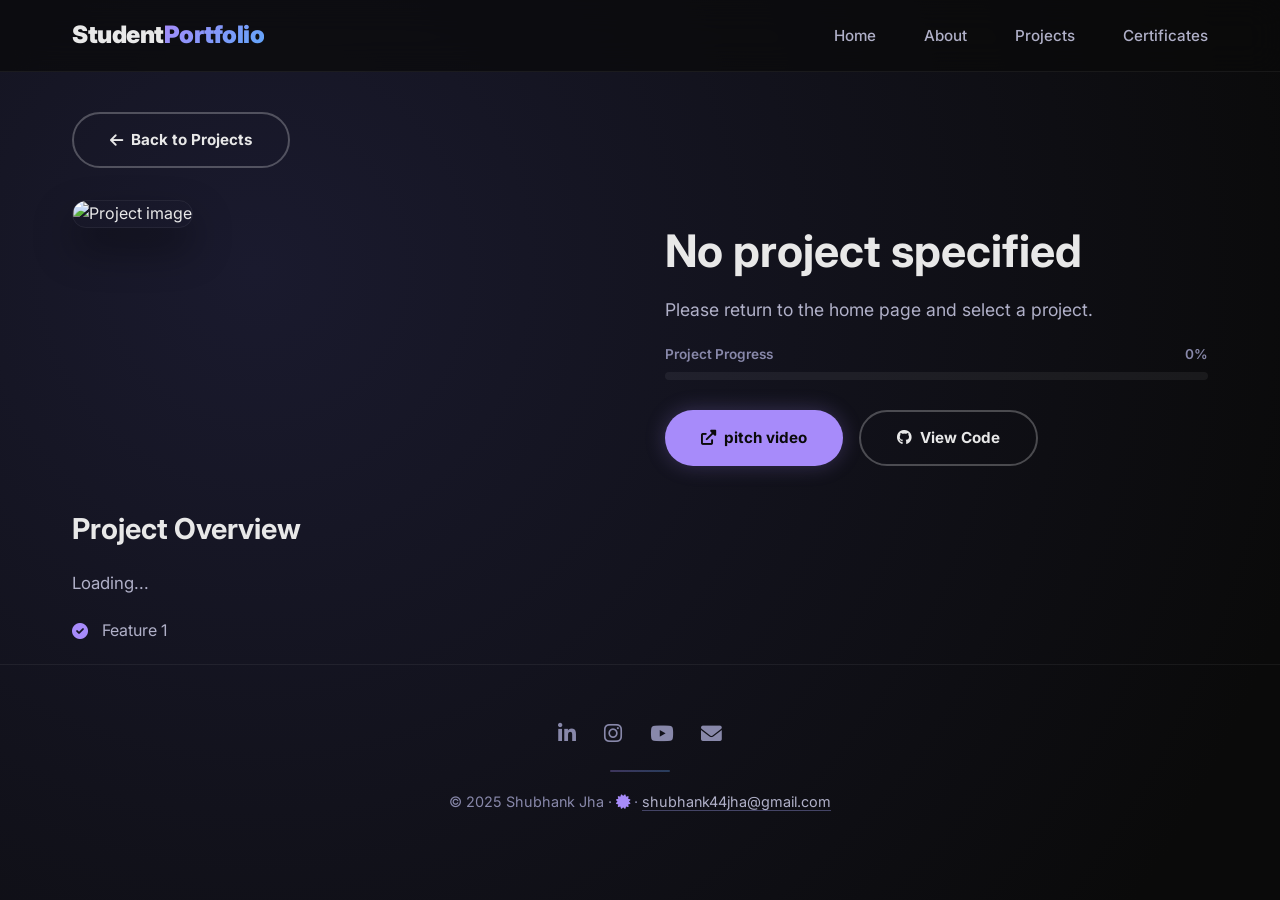
==== detail.html @ 54fb5392 "Initial commit of web portfolio" ====
<!DOCTYPE html>
<html lang="en">

<head>
    <meta charset="UTF-8" />
    <meta name="viewport" content="width=device-width, initial-scale=1.0" />
    <link rel="icon" type="image/x-icon"
        href="https://drive.google.com/thumbnail?id=1YjjmT-haXK6NyBmq98xm035FB6mT3Uk3&sz=w800" />
    <title>Project Details · Shubhank Jha</title>
    <meta name="description" content="Project details page for Shubhank Jha's portfolio." />
    <link rel="preconnect" href="https://fonts.googleapis.com" />
    <link rel="preconnect" href="https://fonts.gstatic.com" crossorigin />
    <link rel="stylesheet" href="style.css" />
    <link
        href="https://fonts.googleapis.com/css2?family=Inter:opsz,wght@14..32,300;14..32,400;14..32,600;14..32,700;14..32,800;14..32,900&display=swap"
        rel="stylesheet" />
    <link rel="stylesheet" href="https://cdnjs.cloudflare.com/ajax/libs/font-awesome/6.0.0-beta3/css/all.min.css" />
</head>

<body>

    <!-- ===== SKIP LINK ===== -->
    <a href="#detail-main" class="skip-link">Skip to project details</a>

    <!-- ===== HEADER ===== -->
    <header>
        <div class="container nav">
            <div class="logo"><a href="index.html">Student<span>Portfolio</span></a></div>
            <ul class="nav-links" id="navLinks">
                <li><a href="index.html">Home</a></li>
                <li><a href="index.html#about">About</a></li>
                <li><a href="index.html#projects">Projects</a></li>
                <li><a href="index.html#certificates">Certificates</a></li>
            </ul>
            <button class="hamburger" id="hamburger" aria-label="Toggle navigation menu">
                <i class="fas fa-bars"></i>
            </button>
        </div>
    </header>

    <!-- ============================================================ -->
    <!-- ===== DETAIL CONTENT ===== -->
    <!-- ============================================================ -->
    <main id="detail-main">
        <div class="container">
            <div class="detail-back">
                <a href="index.html#projects" class="btn btn-outline btn-back" aria-label="Back to projects" style="margin-top:40px ;">
                    <i class="fas fa-arrow-left"></i> Back to Projects
                </a>
            </div>

            <div class="detail-hero" id="detailHero">
                <div class="detail-image scroll-animate slide-left" data-delay="0">
                    <img id="detailImage" src="" alt="Project image" />
                </div>
                <div class="detail-meta scroll-animate slide-right" data-delay="50">
                    <div class="detail-tags" id="detailTags"></div>
                    <h1 id="detailTitle">Project Title</h1>
                    <p class="detail-subtitle" id="detailSubtitle">Subtitle</p>
                    <div class="detail-progress-large">
                        <div class="progress-label">
                            <span>Project Progress</span>
                            <span id="detailProgressText">0%</span>
                        </div>
                        <div class="progress-track">
                            <div class="progress-fill" id="detailProgressFill" style="width: 0%;"></div>
                        </div>
                    </div>
                    <div class="detail-actions">
                        <a href="#" class="btn btn-primary" id="detailLiveLink" target="_blank"><i
                                class="fas fa-external-link-alt"></i>pitch video</a>
                        <a href="#" class="btn btn-outline" id="detailCodeLink" target="_blank"><i
                                class="fab fa-github"></i> View Code</a>
                    </div>
                </div>
            </div>

            <div class="detail-description scroll-animate slide-down" data-delay="100">
                <h2>Project Overview</h2>
                <p id="detailFullDesc">Loading...</p>
                <ul id="detailFeatures">
                    <li><i class="fas fa-check-circle"></i> Feature 1</li>
                </ul>
            </div>
        </div>
    </main>

    <!-- ===== FOOTER ===== -->
    <footer>
        <div class="container">
            <div class="footer-social">
                <a href="https://www.linkedin.com/in/shubhank-jha" aria-label="LinkedIn" target="_blank"><i
                        class="fab fa-linkedin-in"></i></a>
                <a href="https://www.instagram.com/vindara_08?igsh=MXI0bDhuaHUxYXFobA==" target="_blank"
                    aria-label="Instagram"><i class="fab fa-instagram"></i></a>
                <a href="https://youtube.com/@vindara_148?si=yW0AWoVCcINTWWjF" aria-label="YouTube" target="_blank"><i
                        class="fab fa-youtube"></i></a>
                <a href="mailto:shubhank44jha@gmail.com" aria-label="Email"><i class="fas fa-envelope"></i></a>
            </div>
            <div class="footer-divider"></div>
            <p>
                © 2025 Shubhank Jha · <span class="heart"><i class="fas fa-certificate"></i></span> ·
                <a href="mailto:shubhank44jha@gmail.com" class="footer-email">shubhank44jha@gmail.com</a>
            </p>
        </div>
    </footer>

    <!-- ===== BACK TO TOP ===== -->
    <div class="btn-back-top-wrapper" id="backToTopWrapper">
        <svg viewBox="0 0 64 64" aria-hidden="true">
            <defs>
                <linearGradient id="grad" x1="0%" y1="0%" x2="100%" y2="0%">
                    <stop offset="0%" style="stop-color:#a78bfa" />
                    <stop offset="100%" style="stop-color:#60a5fa" />
                </linearGradient>
            </defs>
            <circle class="bg-circle" cx="32" cy="32" r="30" />
            <circle class="progress-circle" id="progressCircle" cx="32" cy="32" r="30" />
        </svg>
        <button class="btn-inner" id="backToTopBtn" aria-label="Back to top">
            <i class="fas fa-arrow-up"></i>
        </button>
    </div>

    <!-- Add these before script.js -->
    <script src="data.js"></script>
    <script src="utils.js"></script>
    <script src="script.js"></script>
    <script src="detail.js"></script>
</body>

</html>
---- style.css ----
* {
    margin: 0;
    padding: 0;
    box-sizing: border-box;
}

/* ===== SKIP LINK ===== */
.skip-link {
    position: absolute;
    top: -100%;
    left: 50%;
    transform: translateX(-50%);
    background: var(--primary);
    color: #0a0a0a;
    padding: 12px 24px;
    border-radius: 0 0 8px 8px;
    font-weight: 700;
    z-index: 10001;
    transition: top 0.3s ease;
    text-decoration: none;
}

.skip-link:focus {
    top: 0;
}

/* ===== REDUCED MOTION ===== */
@media (prefers-reduced-motion: reduce) {

    *,
    *::before,
    *::after {
        animation-duration: 0.01ms !important;
        animation-iteration-count: 1 !important;
        transition-duration: 0.01ms !important;
        scroll-behavior: auto !important;
    }

    .scroll-animate {
        opacity: 1 !important;
        transform: none !important;
    }

    .scroll-animate.in-view,
    .scroll-animate.out-view {
        opacity: 1 !important;
        transform: none !important;
    }
}

/* ===== RESET & BASE ===== */
html,
body {
    overflow-x: hidden;
    max-width: 100%;
}

:root {
    --primary: #a78bfa;
    --primary-light: #c4b5fd;
    --secondary: #60a5fa;
    --bg-body: #0a0a0a;
    --bg-card: rgba(255, 255, 255, 0.03);
    --text-primary: #e8e8e8;
    --text-secondary: #b0b0c8;
    --text-muted: #8888aa;
    --border-subtle: rgba(255, 255, 255, 0.06);
    --border-glow: rgba(167, 139, 250, 0.15);
    --radius-card: 32px;
    --radius-pill: 60px;
    --transition-smooth: cubic-bezier(0.25, 0.46, 0.45, 0.94);
    --max-width: 1200px;
    --header-height: 72px;
    --transition-duration: 0.6s;
}

body {
    font-family: 'Inter', sans-serif;
    background-color: var(--bg-body);
    color: var(--text-primary);
    line-height: 1.6;
    -webkit-font-smoothing: antialiased;
    -moz-osx-font-smoothing: grayscale;
    background: radial-gradient(circle at 20% 30%, #1a1a2e 0%, #0a0a0a 90%);
    min-height: 100vh;
    padding-top: var(--header-height);
}

::-webkit-scrollbar {
    width: 8px;
}

::-webkit-scrollbar-track {
    background: #0a0a0a;
}

::-webkit-scrollbar-thumb {
    background: linear-gradient(180deg, var(--primary), var(--secondary));
    border-radius: 12px;
}

.container {
    max-width: var(--max-width);
    margin: 0 auto;
    padding: 0 32px;
}

/* ===== TYPOGRAPHY ===== */
.section-tag {
    font-size: 0.75rem;
    text-transform: uppercase;
    letter-spacing: 0.2em;
    color: var(--text-muted);
    margin-bottom: 0.5rem;
    display: block;
    font-weight: 600;
}

.section-title {
    font-size: 3rem;
    font-weight: 900;
    line-height: 1.1;
    margin-bottom: 1.5rem;
}

.section-title span {
    background: linear-gradient(135deg, var(--primary), var(--secondary));
    -webkit-background-clip: text;
    -webkit-text-fill-color: transparent;
    background-clip: text;
}

/* ===== BUTTONS ===== */
.btn {
    display: inline-flex;
    align-items: center;
    gap: 8px;
    padding: 14px 36px;
    border-radius: var(--radius-pill);
    font-weight: 700;
    text-decoration: none;
    transition: all 0.3s var(--transition-smooth);
    border: none;
    cursor: pointer;
    font-size: 0.95rem;
    font-family: 'Inter', sans-serif;
    min-height: 52px;
}

.btn-primary {
    background: var(--primary);
    color: #0a0a0a;
    box-shadow: 0 0 20px rgba(167, 139, 250, 0.25);
}

.btn-primary:hover {
    background: var(--primary-light);
    transform: translateY(-4px) scale(1.02);
    box-shadow: 0 12px 40px rgba(167, 139, 250, 0.4);
}

.btn-outline {
    background: transparent;
    color: var(--text-primary);
    border: 2px solid rgba(255, 255, 255, 0.25);
}

.btn-outline:hover {
    background: rgba(255, 255, 255, 0.08);
    border-color: var(--primary);
    transform: translateY(-4px);
    box-shadow: 0 8px 30px rgba(167, 139, 250, 0.15);
}

.btn:focus-visible {
    outline: 3px solid var(--primary-light);
    outline-offset: 2px;
}

/* ===== LOADING BAR ===== */
.loading-bar-container {
    position: fixed;
    top: 0;
    left: 0;
    width: 100%;
    height: 3px;
    z-index: 10000;
    pointer-events: none;
}

.loading-bar {
    height: 100%;
    width: 0%;
    background: linear-gradient(90deg, var(--primary), var(--secondary), var(--primary));
    background-size: 200% 100%;
    animation: shimmer 1.5s infinite;
    transition: width 0.4s ease-out;
    border-radius: 0 2px 2px 0;
}

@keyframes shimmer {
    0% {
        background-position: -200% 0;
    }

    100% {
        background-position: 200% 0;
    }
}

/* ===== BACK TO TOP ===== */
.btn-back-top-wrapper {
    position: fixed;
    bottom: 32px;
    right: 32px;
    z-index: 999;
    width: 64px;
    height: 64px;
    cursor: pointer;
    opacity: 0;
    transform: translateY(20px);
    transition: all 0.3s var(--transition-smooth);
    pointer-events: none;
}

.btn-back-top-wrapper.visible {
    opacity: 1;
    transform: translateY(0);
    pointer-events: auto;
}

.btn-back-top-wrapper svg {
    transform: rotate(-90deg);
    width: 64px;
    height: 64px;
}

.btn-back-top-wrapper .bg-circle {
    fill: none;
    stroke: rgba(255, 255, 255, 0.06);
    stroke-width: 3;
}

.btn-back-top-wrapper .progress-circle {
    fill: none;
    stroke: url(#grad);
    stroke-width: 3;
    stroke-linecap: round;
    stroke-dasharray: 188.5;
    stroke-dashoffset: 188.5;
    transition: stroke-dashoffset 0.15s ease-out;
}

.btn-back-top-wrapper .btn-inner {
    position: absolute;
    top: 50%;
    left: 50%;
    transform: translate(-50%, -50%);
    width: 48px;
    height: 48px;
    border-radius: 50%;
    background: var(--primary);
    color: #0a0a0a;
    border: none;
    font-size: 1.2rem;
    cursor: pointer;
    display: flex;
    align-items: center;
    justify-content: center;
    box-shadow: 0 4px 24px rgba(167, 139, 250, 0.3);
}

.btn-back-top-wrapper .btn-inner:hover {
    background: var(--primary-light);
    transform: translate(-50%, -50%) scale(1.05);
}

/* ===== HEADER ===== */
header {
    position: fixed;
    top: 0;
    left: 0;
    width: 100%;
    background: rgba(10, 10, 10, 0.72);
    backdrop-filter: blur(16px);
    -webkit-backdrop-filter: blur(16px);
    border-bottom: 1px solid var(--border-subtle);
    z-index: 999;
    padding: 14px 0;
    height: var(--header-height);
    display: flex;
    align-items: center;
}

.nav {
    display: flex;
    justify-content: space-between;
    align-items: center;
    width: 100%;
}

.logo a {
    font-weight: 900;
    font-size: 1.5rem;
    text-decoration: none;
    color: var(--text-primary);
    letter-spacing: -0.02em;
    cursor: pointer;
}

.logo a span {
    background: linear-gradient(135deg, var(--primary), var(--secondary));
    -webkit-background-clip: text;
    -webkit-text-fill-color: transparent;
    background-clip: text;
}

.nav-links {
    display: flex;
    gap: 3rem;
    list-style: none;
    align-items: center;
}

.nav-links a {
    text-decoration: none;
    color: var(--text-secondary);
    font-weight: 500;
    font-size: 0.95rem;
    transition: color 0.2s ease;
    position: relative;
    cursor: pointer;
    padding: 4px 0;
}

.nav-links a::after {
    content: '';
    position: absolute;
    bottom: -4px;
    left: 0;
    width: 0%;
    height: 2px;
    background: linear-gradient(90deg, var(--primary), var(--secondary));
    transition: width 0.3s ease;
}

.nav-links a:hover {
    color: #ffffff;
}

.nav-links a:hover::after {
    width: 100%;
}

.nav-links a.active {
    color: #ffffff;
}

.nav-links a.active::after {
    width: 100%;
}

.hamburger {
    display: none;
    font-size: 1.5rem;
    color: var(--text-primary);
    cursor: pointer;
    background: none;
    border: none;
    padding: 8px;
    min-width: 44px;
    min-height: 44px;
}

/* ============================================================
   SCROLL ANIMATIONS
   ============================================================ */
.scroll-animate {
    opacity: 0;
    transition: all 0.7s cubic-bezier(0.22, 1, 0.36, 1);
    will-change: transform, opacity;
}

.scroll-animate.slide-up {
    transform: translateY(50px);
}

.scroll-animate.slide-up.in-view {
    opacity: 1;
    transform: translateY(0);
}

.scroll-animate.slide-up.out-view {
    opacity: 0;
    transform: translateY(-35px);
}

.scroll-animate.slide-down {
    transform: translateY(-50px);
}

.scroll-animate.slide-down.in-view {
    opacity: 1;
    transform: translateY(0);
}

.scroll-animate.slide-down.out-view {
    opacity: 0;
    transform: translateY(35px);
}

.scroll-animate.slide-left {
    transform: translateX(50px);
}

.scroll-animate.slide-left.in-view {
    opacity: 1;
    transform: translateX(0);
}

.scroll-animate.slide-left.out-view {
    opacity: 0;
    transform: translateX(-35px);
}

.scroll-animate.slide-right {
    transform: translateX(-50px);
}

.scroll-animate.slide-right.in-view {
    opacity: 1;
    transform: translateX(0);
}

.scroll-animate.slide-right.out-view {
    opacity: 0;
    transform: translateX(35px);
}

.scroll-animate.scale-fade {
    transform: scale(0.88);
    opacity: 0;
}

.scroll-animate.scale-fade.in-view {
    opacity: 1;
    transform: scale(1);
}

.scroll-animate.scale-fade.out-view {
    opacity: 0;
    transform: scale(0.78);
}

.scroll-animate.combo-card {
    transform: translateY(35px) scale(0.92);
    opacity: 0;
}

.scroll-animate.combo-card.in-view {
    opacity: 1;
    transform: translateY(0) scale(1);
}

.scroll-animate.combo-card.out-view {
    opacity: 0;
    transform: translateY(-25px) scale(0.88);
}

.scroll-animate.stagger-1 {
    transition-delay: 0.04s;
}

.scroll-animate.stagger-2 {
    transition-delay: 0.08s;
}

.scroll-animate.stagger-3 {
    transition-delay: 0.12s;
}

.scroll-animate.stagger-4 {
    transition-delay: 0.16s;
}

.scroll-animate.stagger-5 {
    transition-delay: 0.20s;
}

.scroll-animate.stagger-6 {
    transition-delay: 0.24s;
}

/* ============================================================
   PAGE TRANSITIONS (if used)
   ============================================================ */
.page-wrapper {
    position: relative;
    min-height: 100vh;
}

.page {
    transition: all var(--transition-duration) cubic-bezier(0.22, 1, 0.36, 1);
    will-change: transform, opacity;
}

.page-enter {
    animation: fadeInScale var(--transition-duration) cubic-bezier(0.22, 1, 0.36, 1) forwards;
}

.page-exit {
    animation: fadeOutScale var(--transition-duration) cubic-bezier(0.22, 1, 0.36, 1) forwards;
}

@keyframes fadeInScale {
    0% {
        opacity: 0;
        transform: scale(0.96) translateY(12px);
    }

    100% {
        opacity: 1;
        transform: scale(1) translateY(0);
    }
}

@keyframes fadeOutScale {
    0% {
        opacity: 1;
        transform: scale(1) translateY(0);
    }

    100% {
        opacity: 0;
        transform: scale(0.96) translateY(12px);
    }
}

/* ============================================================
   SECTIONS
   ============================================================ */

/* HERO */
.hero {
    padding: calc(var(--header-height) + 80px) 0 80px;
}

.hero-grid {
    display: grid;
    grid-template-columns: 1fr 1fr;
    gap: 60px;
    align-items: center;
}

.hero-location {
    font-size: 0.8rem;
    text-transform: uppercase;
    letter-spacing: 0.25em;
    color: var(--text-muted);
    margin-bottom: 1.2rem;
}

.hero-location strong {
    color: var(--text-primary);
    font-weight: 700;
}

.hero h1 {
    font-size: 4.2rem;
    font-weight: 900;
    line-height: 1.05;
    margin-bottom: 1.2rem;
}

.hero h1 .highlight {
    background: linear-gradient(135deg, var(--primary), var(--secondary));
    -webkit-background-clip: text;
    -webkit-text-fill-color: transparent;
    background-clip: text;
}

.hero-tagline {
    font-size: 1.2rem;
    color: var(--text-secondary);
    margin-bottom: 2.5rem;
    max-width: 90%;
}

.hero-cta {
    display: flex;
    gap: 16px;
    flex-wrap: wrap;
    margin-bottom: 2.5rem;
}

.social-icons {
    display: flex;
    gap: 20px;
}

.social-icons a {
    color: var(--text-muted);
    font-size: 1.5rem;
    transition: all 0.3s ease;
    padding: 4px;
}

.social-icons a:hover {
    color: var(--primary);
    transform: translateY(-6px) scale(1.1);
}

.hero-image {
    display: flex;
    justify-content: center;
    align-items: center;
}

.hero-image .avatar-wrapper {
    position: relative;
    width: 100%;
    max-width: 420px;
    aspect-ratio: 1/1;
    border-radius: 30% 70% 70% 30% / 30% 30% 70% 70%;
    background: linear-gradient(135deg, rgba(167, 139, 250, 0.15), rgba(96, 165, 250, 0.08));
    padding: 4px;
    box-shadow: 0 30px 60px rgba(0, 0, 0, 0.6);
    transition: transform 0.5s ease, box-shadow 0.5s ease;
}

.hero-image .avatar-wrapper:hover {
    transform: scale(1.02) rotate(1deg);
    box-shadow: 0 40px 80px rgba(167, 139, 250, 0.15);
}

.hero-image .avatar-wrapper img {
    width: 100%;
    height: 100%;
    border-radius: inherit;
    object-fit: cover;
    display: block;
    background: #1a1a2e;
}

.hero-image .avatar-wrapper::after {
    content: '';
    position: absolute;
    inset: -8px;
    border-radius: inherit;
    background: conic-gradient(from 0deg, transparent, var(--primary), transparent, var(--secondary), transparent);
    opacity: 0.15;
    z-index: -1;
    animation: spinGlow 12s linear infinite;
}

@keyframes spinGlow {
    to {
        transform: rotate(360deg);
    }
}

/* ABOUT */
.about {
    padding: 80px 0;
}

.about-grid {
    display: grid;
    grid-template-columns: 1fr 1fr;
    gap: 60px;
    align-items: center;
}

.about-text h2 {
    font-size: 2.8rem;
    margin-bottom: 1.5rem;
}

.about-text p {
    color: var(--text-secondary);
    font-size: 1.05rem;
    margin-bottom: 1.5rem;
}

.stats {
    display: flex;
    gap: 40px;
    margin-top: 2rem;
}

.stat-item {
    text-align: center;
}

.stat-number {
    font-size: 2.4rem;
    font-weight: 900;
    background: linear-gradient(135deg, var(--primary), var(--secondary));
    -webkit-background-clip: text;
    -webkit-text-fill-color: transparent;
    background-clip: text;
    display: block;
}

.stat-label {
    font-size: 0.8rem;
    color: var(--text-muted);
    text-transform: uppercase;
    letter-spacing: 0.08em;
}

.about-image img {
    width: 100%;
    max-width: 400px;
    border-radius: var(--radius-card);
    box-shadow: 0 20px 40px rgba(0, 0, 0, 0.5);
    border: 1px solid var(--border-subtle);
    display: block;
    margin: 0 auto;
}

/* ============================================================
   PROJECTS – CAROUSEL (WIDER CARDS)
   ============================================================ */
.projects {
    padding: 80px 0;
    background: rgba(255, 255, 255, 0.02);
}

.carousel-wrapper {
    position: relative;
    overflow: hidden;
    margin: 2rem 0 1.5rem;
    padding: 20px 0;
}

.carousel-track {
    display: flex;
    gap: 24px;
    transition: transform 0.6s cubic-bezier(0.25, 0.46, 0.45, 0.94);
    will-change: transform;
}

/* --- DESKTOP: 2 slides visible (wider cards) --- */
.carousel-slide {
    flex: 0 0 calc(140% / 2 - 0px * 1 / 2);
    min-width: 0;
    transition: all 0.6s cubic-bezier(0.25, 0.46, 0.45, 0.94);
    opacity: 0.5;
    transform: scale(0.92);
    pointer-events: none;
}

.carousel-slide.active {
    opacity: 1;
    transform: scale(1.04);
    pointer-events: auto;
    z-index: 2;
}

/* --- Card itself with a max-width for very large screens --- */
.carousel-slide .project-card {
    display: flex;
    flex-direction: row;
    align-items: stretch;
    background: var(--bg-card);
    backdrop-filter: blur(8px);
    -webkit-backdrop-filter: blur(8px);
    border-radius: 32px;
    overflow: hidden;
    border: 1px solid var(--border-subtle);
    transition: box-shadow 0.4s ease, border-color 0.4s ease;
    min-height: 280px;
    height: 100%;
    max-width: 750px;
    margin: 0 auto;
}

.carousel-slide.active .project-card {
    border-color: var(--border-glow);
    box-shadow: 0 24px 60px rgba(0, 0, 0, 0.6), 0 0 50px rgba(167, 139, 250, 0.1);
}

.carousel-slide .project-card .project-image {
    flex: 0 0 42%;
    max-width: 42%;
    min-height: 280px;
    background: #1a1a2e;
    overflow: hidden;
}

.carousel-slide .project-card .project-image img {
    width: 100%;
    height: 100%;
    object-fit: cover;
    display: block;
    transition: transform 0.5s ease;
}

.carousel-slide.active .project-card .project-image img {
    transform: scale(1.03);
}

.carousel-slide .project-card .project-info {
    flex: 1;
    padding: 28px 32px;
    display: flex;
    flex-direction: column;
    justify-content: center;
}

.carousel-slide .project-card .project-tags {
    display: flex;
    gap: 8px;
    flex-wrap: wrap;
    margin-bottom: 10px;
}

.carousel-slide .project-card .project-tags .tag {
    font-size: 0.7rem;
    font-weight: 700;
    text-transform: uppercase;
    letter-spacing: 0.06em;
    padding: 5px 16px;
    border-radius: 40px;
    background: rgba(167, 139, 250, 0.12);
    color: var(--primary);
    border: 1px solid rgba(167, 139, 250, 0.1);
}

.tag.hardware {
    background: rgba(251, 191, 36, 0.12);
    color: #fbbf24;
    border-color: rgba(251, 191, 36, 0.1);
}

.tag.software {
    background: rgba(96, 165, 250, 0.12);
    color: var(--secondary);
    border-color: rgba(96, 165, 250, 0.1);
}

.carousel-slide .project-card h3 {
    font-size: 1.6rem;
    font-weight: 800;
    margin-bottom: 6px;
    letter-spacing: -0.02em;
}

.carousel-slide .project-card p {
    font-size: 1.05rem;
    color: var(--text-secondary);
    margin-bottom: 16px;
    line-height: 1.6;
}

.carousel-slide .project-card .project-link {
    font-weight: 700;
    font-size: 1rem;
    color: var(--primary);
    text-decoration: none;
    display: inline-flex;
    align-items: center;
    gap: 8px;
    transition: gap 0.3s ease, color 0.3s ease;
    background: none;
    border: none;
    padding: 0;
    font-family: inherit;
    cursor: pointer;
}

.carousel-slide .project-card .project-link:hover {
    gap: 14px;
    color: var(--primary-light);
}

/* --- Carousel Navigation Buttons --- */
.carousel-btn {
    position: absolute;
    top: 50%;
    transform: translateY(-50%);
    background: rgba(10, 10, 10, 0.7);
    backdrop-filter: blur(8px);
    border: 1px solid var(--border-subtle);
    color: var(--text-primary);
    width: 48px;
    height: 48px;
    border-radius: 50%;
    display: flex;
    align-items: center;
    justify-content: center;
    font-size: 1.2rem;
    cursor: pointer;
    transition: all 0.3s ease;
    z-index: 5;
}

.carousel-btn:hover {
    background: var(--primary);
    color: #0a0a0a;
    border-color: var(--primary);
    box-shadow: 0 0 20px rgba(167, 139, 250, 0.3);
}

.carousel-btn.prev {
    left: -20px;
}

.carousel-btn.next {
    right: -20px;
}

/* --- Indicator Dots --- */
.carousel-indicators {
    display: flex;
    gap: 10px;
    margin-top: 18px;
    justify-content: center;
}

.carousel-indicators .dot {
    width: 10px;
    height: 10px;
    border-radius: 50%;
    background: rgba(255, 255, 255, 0.15);
    border: 1px solid var(--border-subtle);
    cursor: pointer;
    transition: all 0.3s ease;
}

.carousel-indicators .dot.active {
    background: var(--primary);
    border-color: var(--primary);
    box-shadow: 0 0 16px rgba(167, 139, 250, 0.4);
    transform: scale(1.15);
}

.carousel-indicators .dot:hover {
    background: rgba(167, 139, 250, 0.4);
}

.projects-footer {
    text-align: center;
    margin-top: 8px;
}

/* CERTIFICATES */
.certificates {
    padding: 80px 0;
}

.cert-list {
    display: flex;
    flex-direction: column;
    gap: 16px;
    max-width: 720px;
    margin: 30px auto 0;
}

.cert-item {
    display: flex;
    align-items: center;
    gap: 24px;
    background: var(--bg-card);
    padding: 18px 28px;
    border-radius: var(--radius-pill);
    transition: all 0.3s ease;
    border: 1px solid var(--border-subtle);
    backdrop-filter: blur(4px);
    -webkit-backdrop-filter: blur(4px);
    text-decoration: none;
    color: inherit;
}

.cert-item:hover {
    background: rgba(255, 255, 255, 0.05);
    border-color: var(--border-glow);
    transform: translateX(8px);
    box-shadow: 0 4px 20px rgba(0, 0, 0, 0.3);
}

.cert-item .cert-image {
    flex-shrink: 0;
    width: 63px;
    height: 63px;
    object-fit: contain;
}

.cert-detail {
    flex: 1;
}

.cert-detail h4 {
    font-weight: 700;
    font-size: 1.05rem;
}

.cert-detail p {
    font-size: 0.85rem;
    color: var(--text-muted);
}

/* ===== PROJECT DETAIL PAGE ===== */
.project-detail-page {
    padding: calc(var(--header-height) + 40px) 0 60px;
    min-height: 100vh;
}

.detail-back {
    margin-bottom: 32px;
}

.detail-hero {
    display: grid;
    grid-template-columns: 1fr 1fr;
    gap: 50px;
    align-items: start;
    margin-bottom: 40px;
}

.detail-image img {
    width: 100%;
    border-radius: var(--radius-card);
    border: 1px solid var(--border-subtle);
    box-shadow: 0 20px 40px rgba(0, 0, 0, 0.4);
}

.detail-meta .detail-tags {
    display: flex;
    gap: 10px;
    flex-wrap: wrap;
    margin-bottom: 16px;
}

.detail-meta h1 {
    font-size: 2.8rem;
    margin-bottom: 8px;
}

.detail-meta .detail-subtitle {
    color: var(--text-secondary);
    font-size: 1.1rem;
    margin-bottom: 20px;
}

.detail-progress-large {
    margin: 20px 0;
}

.detail-progress-large .progress-label {
    display: flex;
    justify-content: space-between;
    font-size: 0.85rem;
    color: var(--text-muted);
    margin-bottom: 6px;
    font-weight: 600;
}

.detail-progress-large .progress-track {
    width: 100%;
    height: 8px;
    background: rgba(255, 255, 255, 0.06);
    border-radius: 12px;
    overflow: hidden;
}

.detail-progress-large .progress-fill {
    height: 100%;
    border-radius: 12px;
    background: linear-gradient(90deg, var(--primary), var(--secondary));
    width: 0%;
    transition: width 1.5s var(--transition-smooth);
}

.detail-description {
    margin-top: 40px;
}

.detail-description h2 {
    font-size: 1.8rem;
    margin-bottom: 16px;
}

.detail-description p {
    color: var(--text-secondary);
    font-size: 1.05rem;
    line-height: 1.8;
    margin-bottom: 16px;
}

.detail-description ul {
    list-style: none;
    padding: 0;
    display: grid;
    grid-template-columns: 1fr 1fr;
    gap: 12px 24px;
    margin: 20px 0;
}

.detail-description ul li {
    color: var(--text-secondary);
    display: flex;
    align-items: center;
    gap: 10px;
}

.detail-description ul li i {
    color: var(--primary);
    font-size: 1rem;
    width: 20px;
}

.detail-actions {
    display: flex;
    gap: 16px;
    margin-top: 30px;
    flex-wrap: wrap;
}

/* ===== FOOTER ===== */
footer {
    text-align: center;
    padding: 48px 0 40px;
    border-top: 1px solid var(--border-subtle);
    color: var(--text-muted);
    font-size: 0.9rem;
}

footer .footer-social {
    display: flex;
    justify-content: center;
    gap: 20px;
    margin-bottom: 16px;
}

footer .footer-social a {
    color: var(--text-muted);
    font-size: 1.3rem;
    transition: all 0.3s ease;
    padding: 4px;
}

footer .footer-social a:hover {
    color: var(--primary);
    transform: translateY(-4px) scale(1.1);
}

footer .footer-email {
    color: var(--text-secondary);
    text-decoration: none;
    border-bottom: 1px solid #444466;
    transition: border-color 0.3s ease;
}

footer .footer-email:hover {
    border-color: var(--primary);
}

footer .heart {
    color: var(--primary);
    display: inline-block;
    animation: pulseHeart 2s ease-in-out infinite;
}

@keyframes pulseHeart {

    0%,
    100% {
        transform: scale(1);
    }

    50% {
        transform: scale(1.2);
    }
}

footer .footer-divider {
    width: 60px;
    height: 2px;
    background: linear-gradient(90deg, var(--primary), var(--secondary));
    margin: 16px auto 18px;
    border-radius: 4px;
    opacity: 0.3;
}

/* ============================================================
   RESPONSIVE BREAKPOINTS
   ============================================================ */

/* Large screens (1200px and up) – default (2 slides) */

/* Medium screens (1024px to 1199px) */
@media (max-width: 1199px) {
    .container {
        padding: 0 28px;
    }

    .hero h1 {
        font-size: 3.6rem;
    }

    .hero-grid {
        gap: 40px;
    }

    .about-grid {
        gap: 40px;
    }

    .detail-hero {
        gap: 30px;
    }
}

/* Tablets & small laptops (768px to 1023px) – still 2 slides */
@media (max-width: 1023px) {
    .container {
        padding: 0 24px;
    }

    .hero-grid {
        grid-template-columns: 1fr 1fr;
        gap: 32px;
    }

    .hero h1 {
        font-size: 3rem;
    }

    .hero-image .avatar-wrapper {
        max-width: 340px;
    }

    .about-grid {
        gap: 40px;
    }

    .about-text h2 {
        font-size: 2.4rem;
    }

    .section-title {
        font-size: 2.6rem;
    }

    .detail-hero {
        grid-template-columns: 1fr;
        gap: 30px;
    }

    .detail-meta h1 {
        font-size: 2.4rem;
    }

    .detail-description ul {
        grid-template-columns: 1fr;
    }

    /* Carousel stays at 2 slides on tablet too */
    .carousel-slide {
        flex: 0 0 calc(140% / 2 - 24px * 1 / 2);
    }

    .carousel-btn.prev {
        left: 0;
    }

    .carousel-btn.next {
        right: 0;
    }
}

/* Mobile (≤767px) – image remains, tags & description hidden */
@media (max-width: 767px) {
    :root {
        --header-height: 64px;
    }

    .container {
        padding: 0 20px;
    }

    /* Header & Navigation */
    .nav-links {
        display: none;
        flex-direction: column;
        gap: 1.2rem;
        background: rgba(10, 10, 10, 0.96);
        backdrop-filter: blur(20px);
        padding: 2rem 1.5rem;
        position: absolute;
        top: var(--header-height);
        left: 0;
        width: 100%;
        border-radius: 0 0 28px 28px;
        border: 1px solid var(--border-subtle);
        text-align: center;
    }

    .nav-links.open {
        display: flex;
    }

    .hamburger {
        display: block;
    }

    .logo a {
        font-size: 1.3rem;
    }

    /* Hero */
    .hero {
        padding: calc(var(--header-height) + 48px) 0 48px;
    }

    .hero-grid {
        grid-template-columns: 1fr;
        gap: 32px;
        text-align: center;
    }

    .hero h1 {
        font-size: 2.6rem;
    }

    .hero-tagline {
        max-width: 100%;
        margin: 0 auto 2rem;
        font-size: 1rem;
    }

    .hero-cta {
        justify-content: center;
        flex-direction: column;
        align-items: center;
    }

    .hero-cta .btn {
        width: 100%;
        justify-content: center;
    }

    .social-icons {
        justify-content: center;
    }

    .hero-image .avatar-wrapper {
        max-width: 260px;
        margin: 0 auto;
    }

    /* About */
    .about {
        padding: 56px 0;
    }

    .about-grid {
        grid-template-columns: 1fr;
        gap: 32px;
        text-align: center;
    }

    .about-text h2 {
        font-size: 2.2rem;
    }

    .about-image {
        order: -1;
    }

    .about-image img {
        max-width: 260px;
    }

    .stats {
        justify-content: center;
        gap: 28px;
    }

    .stat-number {
        font-size: 2rem;
    }

    /* ---- PROJECTS CAROUSEL (MOBILE: IMAGE + TITLE + BUTTON) ---- */
    .projects {
        padding: 56px 0;
    }

    .section-title {
        font-size: 2.2rem;
    }

    .carousel-wrapper {
        padding: 20px 4%;
    }

    .carousel-slide {
        flex: 0 0 96%;
        margin: 0;
        opacity: 0.3;
        transform: scale(0.92);
    }

    .carousel-slide.active {
        opacity: 1;
        transform: scale(1);
    }

    /* Card – image on top, text below, solid background */
    .carousel-slide .project-card {
        flex-direction: column;
        min-height: auto;
        max-width: 100%;
        border-radius: 28px;
        background: rgba(10, 10, 10, 0.92);
        backdrop-filter: blur(8px);
        -webkit-backdrop-filter: blur(8px);
        border: 1px solid rgba(255, 255, 255, 0.08);
        transition: border-color 0.3s ease, box-shadow 0.3s ease;
        box-shadow: 0 8px 30px rgba(0, 0, 0, 0.6);
        overflow: hidden;
    }

    .carousel-slide.active .project-card {
        border-color: var(--primary);
        box-shadow: 0 8px 40px rgba(167, 139, 250, 0.2), 0 0 30px rgba(167, 139, 250, 0.05);
    }

    /* Image – always visible, full width */
    .carousel-slide .project-card .project-image {
        flex: 0 0 100%;
        max-width: 100%;
        min-height: 200px;
        border-radius: 28px 28px 0 0;
        display: block;
        /* ensure it's not hidden */
    }

    .carousel-slide .project-card .project-image img {
        height: 200px;
        object-fit: cover;
        width: 100%;
    }

    /* Text area – only title and button, tags & description hidden */
    .carousel-slide .project-card .project-info {
        padding: 20px 24px 24px;
        background: transparent;
        backdrop-filter: none;
        border-radius: 0;
        text-align: center;
    }

    /* Hide tags and description */
    .carousel-slide .project-card .project-tags {
        display: none;
    }

    .carousel-slide .project-card p {
        display: none;
    }

    /* Title – large and centered */
    .carousel-slide .project-card h3 {
        font-size: 1.5rem;
        margin-bottom: 12px;
        color: #ffffff;
        font-weight: 800;
        letter-spacing: -0.02em;
    }

    /* Button – centered and prominent */
    .carousel-slide .project-card .project-link {
        font-size: 1rem;
        gap: 8px;
        color: var(--primary-light);
        font-weight: 700;
        display: inline-flex;
        align-items: center;
        justify-content: center;
        padding: 8px 0;
    }

    .carousel-slide .project-card .project-link:hover {
        gap: 14px;
    }

    /* Carousel buttons */
    .carousel-btn {
        width: 44px;
        height: 44px;
        font-size: 1rem;
        background: rgba(10, 10, 10, 0.85);
        backdrop-filter: blur(4px);
        border-color: rgba(255, 255, 255, 0.15);
    }

    .carousel-btn.prev {
        left: 0;
        transform: translateY(-50%) translateX(-50%);
    }

    .carousel-btn.next {
        right: 0;
        transform: translateY(-50%) translateX(50%);
    }

    /* Indicators */
    .carousel-indicators .dot {
        width: 8px;
        height: 8px;
        background: rgba(255, 255, 255, 0.2);
        border-color: transparent;
    }

    .carousel-indicators .dot.active {
        width: 10px;
        height: 10px;
        background: var(--primary);
        box-shadow: 0 0 12px rgba(167, 139, 250, 0.4);
    }

    /* Certificates */
    .certificates {
        padding: 56px 0;
    }

    .cert-list {
        gap: 12px;
    }

    .cert-item {
        flex-direction: column;
        text-align: center;
        padding: 20px;
        border-radius: 24px;
        gap: 12px;
    }

    .cert-item .cert-image {
        width: 56px !important;
        height: 56px !important;
    }

    /* Detail Page */
    .project-detail-page {
        padding: calc(var(--header-height) + 24px) 0 40px;
    }

    .detail-hero {
        grid-template-columns: 1fr;
        gap: 24px;
    }

    .detail-meta h1 {
        font-size: 2rem;
    }

    .detail-actions {
        flex-direction: column;
    }

    .detail-actions .btn {
        width: 100%;
        justify-content: center;
    }

    /* Buttons */
    .btn {
        padding: 12px 24px;
        font-size: 0.9rem;
        min-height: 48px;
    }

    /* Back to top */
    .btn-back-top-wrapper {
        bottom: 20px;
        right: 20px;
        width: 56px;
        height: 56px;
    }

    .btn-back-top-wrapper svg {
        width: 56px;
        height: 56px;
    }

    .btn-back-top-wrapper .btn-inner {
        width: 42px;
        height: 42px;
        font-size: 1rem;
    }
}

/* Small mobile (≤400px) – further tuned */
@media (max-width: 400px) {
    .container {
        padding: 0 16px;
    }

    .hero h1 {
        font-size: 2.2rem;
    }

    .btn {
        padding: 10px 20px;
        font-size: 0.85rem;
        min-height: 44px;
    }

    .hero-image .avatar-wrapper {
        max-width: 200px;
    }

    .about-image img {
        max-width: 200px;
    }

    .section-title {
        font-size: 1.9rem;
    }

    .carousel-wrapper {
        padding: 20px 2%;
    }

    .carousel-slide {
        flex: 0 0 80%;
    }

    .carousel-slide .project-card .project-image {
        max-height: 10px;
    }

    .carousel-slide .project-card .project-image img {
        height: 200px;
    }

    .carousel-slide .project-card .project-info {
        padding: 16px 18px 20px;
    }

    .carousel-slide .project-card h3 {
        font-size: 1.3rem;
    }

    .carousel-btn {
        width: 38px;
        height: 38px;
        font-size: 0.85rem;
    }

    .btn-back-top-wrapper {
        bottom: 16px;
        right: 16px;
        width: 48px;
        height: 48px;
    }

    .btn-back-top-wrapper svg {
        width: 48px;
        height: 48px;
    }

    .btn-back-top-wrapper .btn-inner {
        width: 36px;
        height: 36px;
        font-size: 0.85rem;
    }
}

.hidden {
    display: none !important;
}
.carousel-slide .project-card:hover {
            transform: translateY(-4px) scale(1.0);
            box-shadow: 0 2px 4px rgba(167, 139, 250, 0.4);
    cursor: pointer;
}
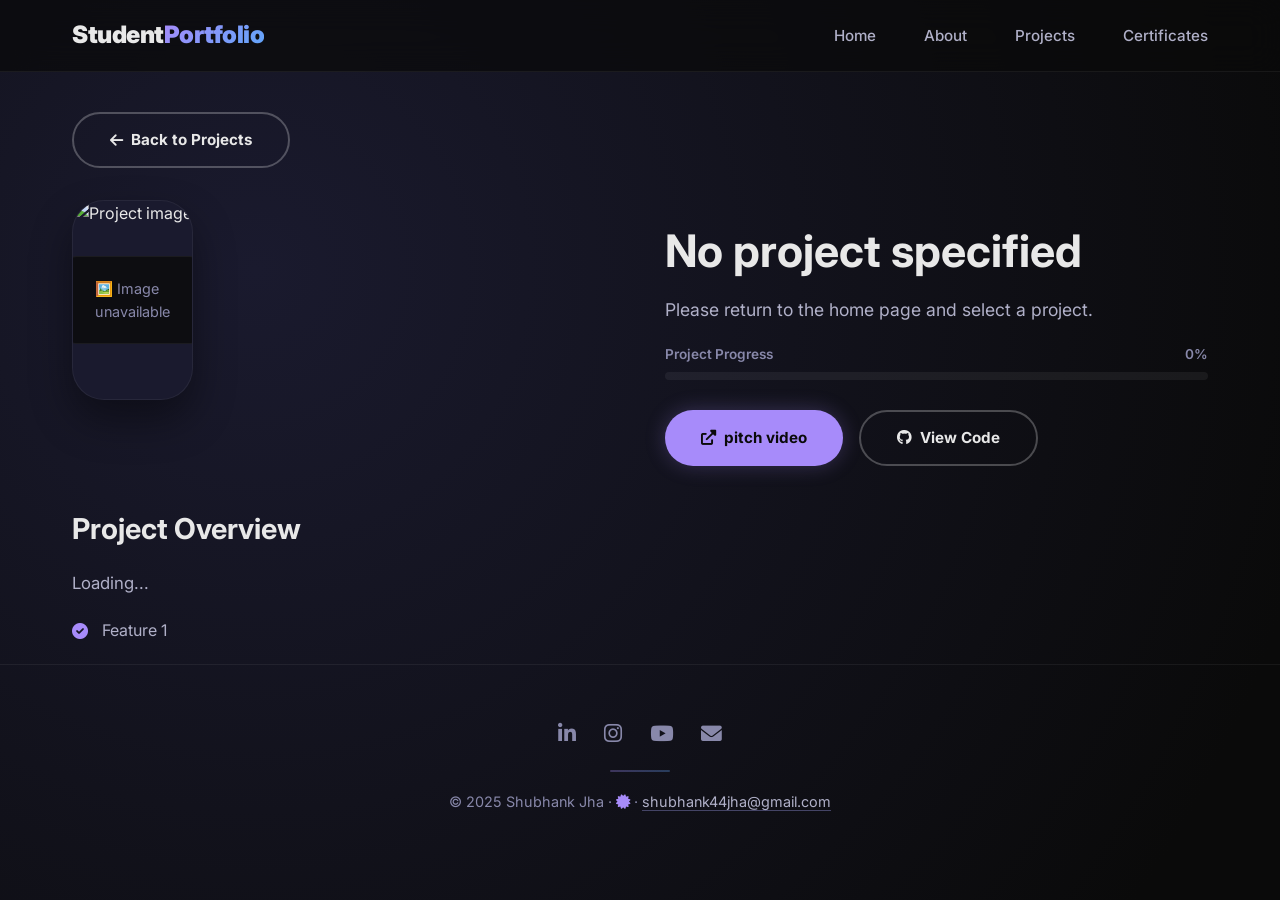
==== commit 9cecf2f0: "added substake url and some minor fix" ====
--- a/detail.html
+++ b/detail.html
@@ -51,7 +51,7 @@
 
             <div class="detail-hero" id="detailHero">
                 <div class="detail-image scroll-animate slide-left" data-delay="0">
-                    <img id="detailImage" src="" alt="Project image" />
+                    <img id="detailImage" src="" alt="Project image" loading="lazy" decoding="async" />
                 </div>
                 <div class="detail-meta scroll-animate slide-right" data-delay="50">
                     <div class="detail-tags" id="detailTags"></div>
--- a/style.css
+++ b/style.css
@@ -1678,4 +1678,406 @@
             transform: translateY(-4px) scale(1.0);
             box-shadow: 0 2px 4px rgba(167, 139, 250, 0.4);
     cursor: pointer;
+}
+/* ============================================================
+   ARTICLES / BLOG SECTION
+   ============================================================ */
+
+.articles {
+    padding: 80px 0;
+    background: rgba(255, 255, 255, 0.01);
+    border-top: 1px solid var(--border-subtle);
+}
+
+/* Substack CTA */
+.substack-cta {
+    margin-bottom: 40px;
+    background: rgba(167, 139, 250, 0.04);
+    border: 1px solid var(--border-subtle);
+    border-radius: 24px;
+    padding: 24px 32px;
+    transition: all 0.3s ease;
+}
+
+.substack-cta:hover {
+    border-color: var(--border-glow);
+    background: rgba(167, 139, 250, 0.06);
+    transform: translateY(-2px);
+}
+
+.substack-cta-content {
+    display: flex;
+    align-items: center;
+    gap: 24px;
+    flex-wrap: wrap;
+}
+
+.substack-icon {
+    flex-shrink: 0;
+    width: 56px;
+    height: 56px;
+    display: flex;
+    align-items: center;
+    justify-content: center;
+    background: rgba(167, 139, 250, 0.1);
+    border-radius: 16px;
+    color: var(--primary);
+    font-size: 1.8rem;
+}
+
+.substack-info {
+    flex: 1;
+    min-width: 180px;
+}
+
+.substack-info h3 {
+    font-size: 1.2rem;
+    font-weight: 700;
+    margin-bottom: 4px;
+}
+
+.substack-info p {
+    color: var(--text-secondary);
+    font-size: 0.95rem;
+    margin: 0;
+}
+
+.substack-subscribe-btn {
+    flex-shrink: 0;
+    padding: 12px 28px;
+    font-size: 0.9rem;
+    min-height: 44px;
+}
+
+/* Articles Grid */
+.articles-grid {
+    display: grid;
+    grid-template-columns: repeat(auto-fill, minmax(320px, 1fr));
+    gap: 24px;
+    margin: 20px 0 32px;
+    min-height: 200px;
+}
+
+.articles-loading {
+    grid-column: 1 / -1;
+    display: flex;
+    align-items: center;
+    justify-content: center;
+    gap: 16px;
+    padding: 60px 20px;
+    color: var(--text-secondary);
+    font-size: 1.1rem;
+}
+
+.articles-loading i {
+    font-size: 1.8rem;
+    color: var(--primary);
+}
+
+/* Article Card */
+.article-card {
+    background: var(--bg-card);
+    border: 1px solid var(--border-subtle);
+    border-radius: 20px;
+    padding: 24px 28px;
+    transition: all 0.3s ease;
+    display: flex;
+    flex-direction: column;
+    gap: 12px;
+    text-decoration: none;
+    color: inherit;
+    position: relative;
+    overflow: hidden;
+}
+
+.article-card::before {
+    content: '';
+    position: absolute;
+    top: 0;
+    left: 0;
+    width: 100%;
+    height: 3px;
+    background: linear-gradient(90deg, var(--primary), var(--secondary));
+    opacity: 0;
+    transition: opacity 0.3s ease;
+}
+
+.article-card:hover::before {
+    opacity: 1;
+}
+
+.article-card:hover {
+    transform: translateY(-6px);
+    border-color: var(--border-glow);
+    box-shadow: 0 12px 40px rgba(0, 0, 0, 0.3);
+}
+
+.article-card .article-meta {
+    display: flex;
+    align-items: center;
+    gap: 12px;
+    font-size: 0.8rem;
+    color: var(--text-muted);
+    flex-wrap: wrap;
+}
+
+.article-card .article-meta .date {
+    display: flex;
+    align-items: center;
+    gap: 4px;
+}
+
+.article-card .article-meta .read-time {
+    display: flex;
+    align-items: center;
+    gap: 4px;
+    padding: 2px 12px;
+    background: rgba(255, 255, 255, 0.05);
+    border-radius: 20px;
+    border: 1px solid var(--border-subtle);
+    font-weight: 500;
+}
+
+.article-card .article-title {
+    font-size: 1.25rem;
+    font-weight: 700;
+    line-height: 1.3;
+    color: var(--text-primary);
+    transition: color 0.3s ease;
+    display: -webkit-box;
+    -webkit-line-clamp: 2;
+    -webkit-box-orient: vertical;
+    overflow: hidden;
+}
+
+.article-card:hover .article-title {
+    color: var(--primary-light);
+}
+
+.article-card .article-excerpt {
+    color: var(--text-secondary);
+    font-size: 0.95rem;
+    line-height: 1.6;
+    display: -webkit-box;
+    -webkit-line-clamp: 3;
+    -webkit-box-orient: vertical;
+    overflow: hidden;
+    margin: 0;
+}
+
+.article-card .article-footer {
+    display: flex;
+    align-items: center;
+    justify-content: space-between;
+    margin-top: 8px;
+    padding-top: 12px;
+    border-top: 1px solid var(--border-subtle);
+}
+
+.article-card .article-read-more {
+    color: var(--primary);
+    font-weight: 600;
+    font-size: 0.9rem;
+    display: flex;
+    align-items: center;
+    gap: 6px;
+    transition: gap 0.3s ease;
+}
+
+.article-card:hover .article-read-more {
+    gap: 12px;
+}
+
+.article-card .article-source {
+    font-size: 0.7rem;
+    color: var(--text-muted);
+    display: flex;
+    align-items: center;
+    gap: 4px;
+}
+
+.article-card .article-source i {
+    color: var(--primary);
+    opacity: 0.6;
+}
+
+/* Articles Footer */
+.articles-footer {
+    text-align: center;
+    margin-top: 8px;
+}
+
+/* Articles - Empty / Error State */
+.articles-empty {
+    grid-column: 1 / -1;
+    text-align: center;
+    padding: 60px 20px;
+    color: var(--text-secondary);
+}
+
+.articles-empty i {
+    font-size: 3rem;
+    color: var(--primary);
+    opacity: 0.3;
+    margin-bottom: 16px;
+    display: block;
+}
+
+.articles-empty h3 {
+    font-size: 1.4rem;
+    color: var(--text-primary);
+    margin-bottom: 8px;
+}
+
+/* ============================================================
+   RESPONSIVE: ARTICLES
+   ============================================================ */
+
+@media (max-width: 1023px) {
+    .articles-grid {
+        grid-template-columns: repeat(auto-fill, minmax(280px, 1fr));
+    }
+
+    .substack-cta {
+        padding: 20px 24px;
+    }
+
+    .substack-cta-content {
+        flex-direction: column;
+        text-align: center;
+    }
+
+    .substack-icon {
+        width: 48px;
+        height: 48px;
+        font-size: 1.4rem;
+    }
+
+    .substack-subscribe-btn {
+        width: 100%;
+        justify-content: center;
+    }
+}
+
+@media (max-width: 767px) {
+    .articles {
+        padding: 56px 0;
+    }
+
+    .articles-grid {
+        grid-template-columns: 1fr;
+        gap: 16px;
+    }
+
+    .article-card {
+        padding: 20px 20px;
+    }
+
+    .article-card .article-title {
+        font-size: 1.1rem;
+    }
+
+    .article-card .article-excerpt {
+        font-size: 0.9rem;
+    }
+
+    .substack-cta {
+        padding: 16px 18px;
+        border-radius: 16px;
+    }
+
+    .substack-info h3 {
+        font-size: 1.05rem;
+    }
+
+    .substack-info p {
+        font-size: 0.85rem;
+    }
+
+    .substack-subscribe-btn {
+        padding: 10px 20px;
+        font-size: 0.85rem;
+        min-height: 40px;
+    }
+}
+
+@media (max-width: 400px) {
+    .articles-grid {
+        grid-template-columns: 1fr;
+    }
+
+    .article-card {
+        padding: 16px 16px;
+        border-radius: 16px;
+    }
+
+    .article-card .article-meta {
+        font-size: 0.7rem;
+        gap: 8px;
+    }
+
+    .article-card .article-title {
+        font-size: 1rem;
+    }
+}
+/* ============================================================
+   IMAGE FALLBACK
+   ============================================================ */
+
+img {
+    background: #1a1a2e;
+}
+
+/* Fallback for broken images */
+img:not([src]),
+img[src=""],
+img[src*="drive.google.com"]:not([src*="thumbnail"]) {
+    position: relative;
+    min-height: 200px;
+    background: #1a1a2e;
+}
+
+img:not([src])::after,
+img[src=""]::after,
+img[src*="drive.google.com"]:not([src*="thumbnail"])::after {
+    content: '🖼️ Image unavailable';
+    position: absolute;
+    top: 50%;
+    left: 50%;
+    transform: translate(-50%, -50%);
+    color: var(--text-muted);
+    font-size: 0.9rem;
+    background: rgba(10, 10, 10, 0.8);
+    padding: 20px 30px;
+    border-radius: 12px;
+    border: 1px solid var(--border-subtle);
+}
+/* ============================================================
+   RESUME BUTTON OVERRIDE (keep consistency)
+   ============================================================ */
+
+/* Option 1: Extend .btn-primary */
+.btn-resume {
+    @extend: .btn-primary;
+    /* If using Sass */
+    /* OR copy styles: */
+    display: inline-flex;
+    align-items: center;
+    gap: 12px;
+    padding: 16px 48px;
+    font-size: 1rem;
+    border-radius: 60px;
+    font-weight: 700;
+    text-decoration: none;
+    transition: all 0.3s ease;
+    border: none;
+    cursor: pointer;
+    background: linear-gradient(135deg, #a78bfa, #8a5cf5);
+    color: #0a0a0a;
+    min-height: 52px;
+}
+
+.btn-resume:hover {
+    transform: translateY(-4px) scale(1.02);
+    box-shadow: 0 12px 40px rgba(167, 139, 250, 0.4);
 }
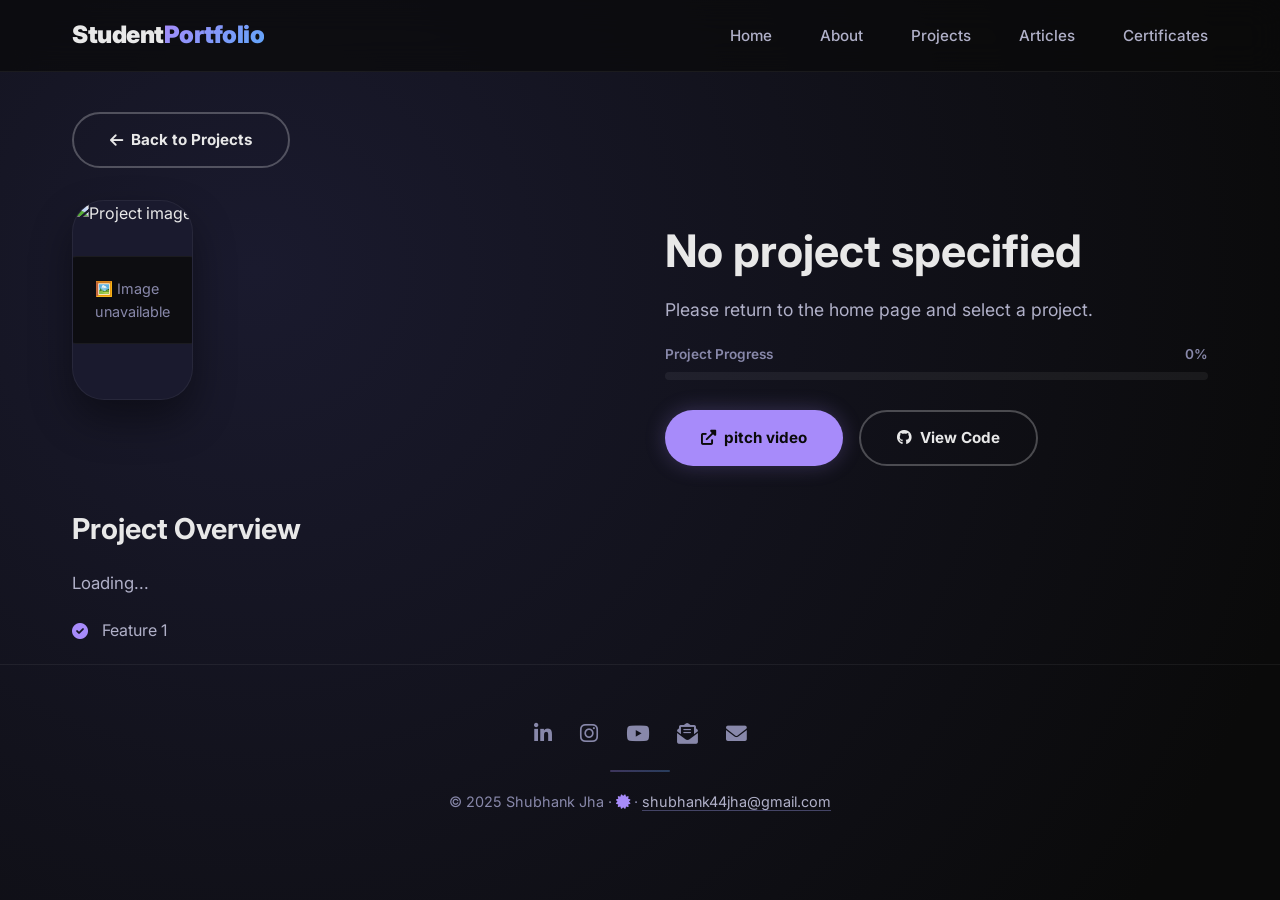
==== commit d374d5cc: "stable version" ====
--- a/detail.html
+++ b/detail.html
@@ -30,6 +30,7 @@
                 <li><a href="index.html">Home</a></li>
                 <li><a href="index.html#about">About</a></li>
                 <li><a href="index.html#projects">Projects</a></li>
+                <li><a href="index.html#articles">Articles</a></li>
                 <li><a href="index.html#certificates">Certificates</a></li>
             </ul>
             <button class="hamburger" id="hamburger" aria-label="Toggle navigation menu">
@@ -95,6 +96,9 @@
                     aria-label="Instagram"><i class="fab fa-instagram"></i></a>
                 <a href="https://youtube.com/@vindara_148?si=yW0AWoVCcINTWWjF" aria-label="YouTube" target="_blank"><i
                         class="fab fa-youtube"></i></a>
+                <a href="https://vindara08.substack.com" aria-label="Substack" target="_blank" rel="noopener noreferrer">
+                    <i class="fas fa-envelope-open-text"></i>
+                </a>
                 <a href="mailto:shubhank44jha@gmail.com" aria-label="Email"><i class="fas fa-envelope"></i></a>
             </div>
             <div class="footer-divider"></div>
--- a/style.css
+++ b/style.css
@@ -2080,4 +2080,4 @@
 .btn-resume:hover {
     transform: translateY(-4px) scale(1.02);
     box-shadow: 0 12px 40px rgba(167, 139, 250, 0.4);
-}+}
